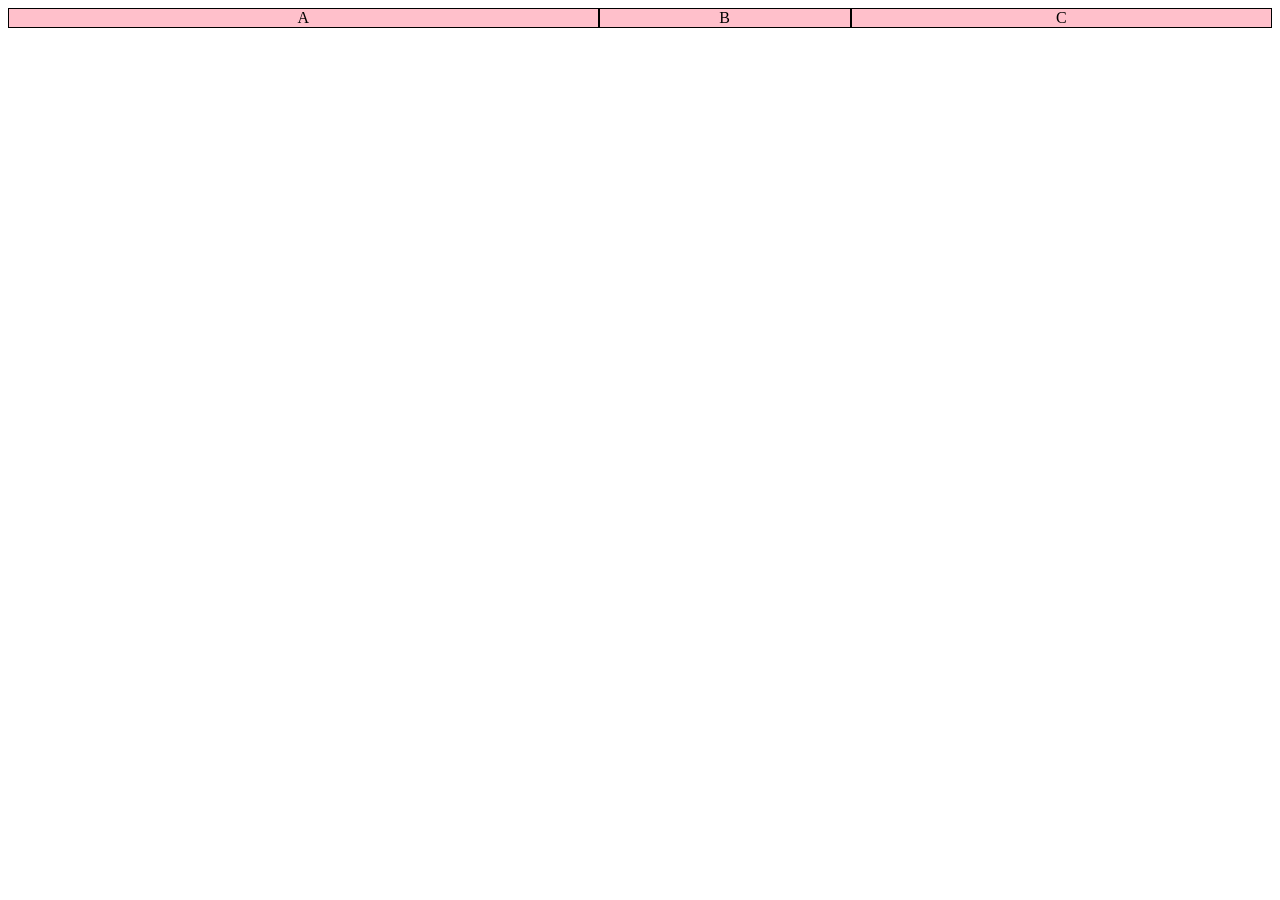
==== flex006/index.html @ db8d2283 "Exercicio de propriedade flex" ====
<!DOCTYPE html>
<html lang="pt-br">
<head>
    <meta charset="UTF-8">
    <meta name="viewport" content="width=device-width, initial-scale=1.0">
    <link rel="stylesheet" href="style.css">
    <title>FlexBox 06</title>
</head>
<body>
    <div id="container">
        <div id="c1" class="itens">A</div>
        <div id="c2" class="itens">B</div>
        <div id="c3" class="itens">C</div>
    </div>



</body>
</html>
---- flex006/style.css ----
#container{
    display: flex;
    flex-flow: row nowrap;
    background-color: aquamarine;
   

}
.itens{
    background-color: pink;
    border: 1px solid black;
    text-align: center;
    
   
}
#c1{
flex-basis: 250px;
flex-shrink: 0;
flex-grow: 2;
}

#c2{
flex-basis: 250px;
flex-shrink: 1;
flex-grow: 0;
}

#c3{
flex-basis: 250px;
flex-shrink: 2;
flex-grow: 1;
}
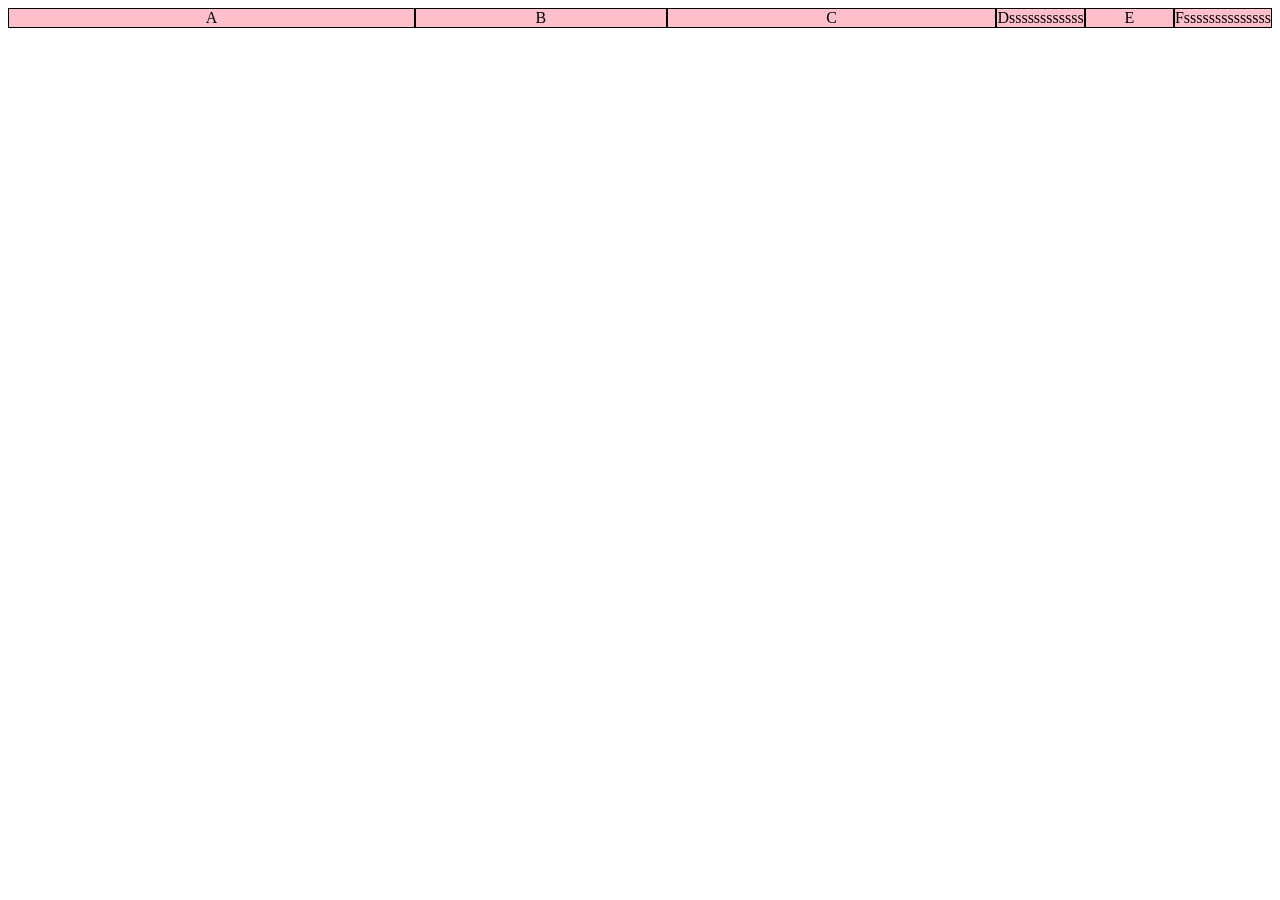
==== commit e550ecc3: "updates exercicio propriedade flex" ====
--- a/flex006/index.html
+++ b/flex006/index.html
@@ -11,6 +11,9 @@
         <div id="c1" class="itens">A</div>
         <div id="c2" class="itens">B</div>
         <div id="c3" class="itens">C</div>
+        <div id="c4" class="itens">Dssssssssssss</div>
+        <div id="c5" class="itens">E</div>
+        <div id="c6" class="itens">Fssssssssssssss</div>
     </div>
 
 
--- a/flex006/style.css
+++ b/flex006/style.css
@@ -13,19 +13,25 @@
    
 }
 #c1{
-flex-basis: 250px;
-flex-shrink: 0;
-flex-grow: 2;
+flex: 2 0 250px;
 }
 
 #c2{
-flex-basis: 250px;
-flex-shrink: 1;
-flex-grow: 0;
+flex: 0 1 250px;
 }
 
 #c3{
-flex-basis: 250px;
-flex-shrink: 2;
-flex-grow: 1;
+flex: 1 2 250px;
+}
+
+#c4{
+flex: initial;
+}
+
+#c5{
+flex: auto;
+}
+
+#c6{
+flex: none;
 }
